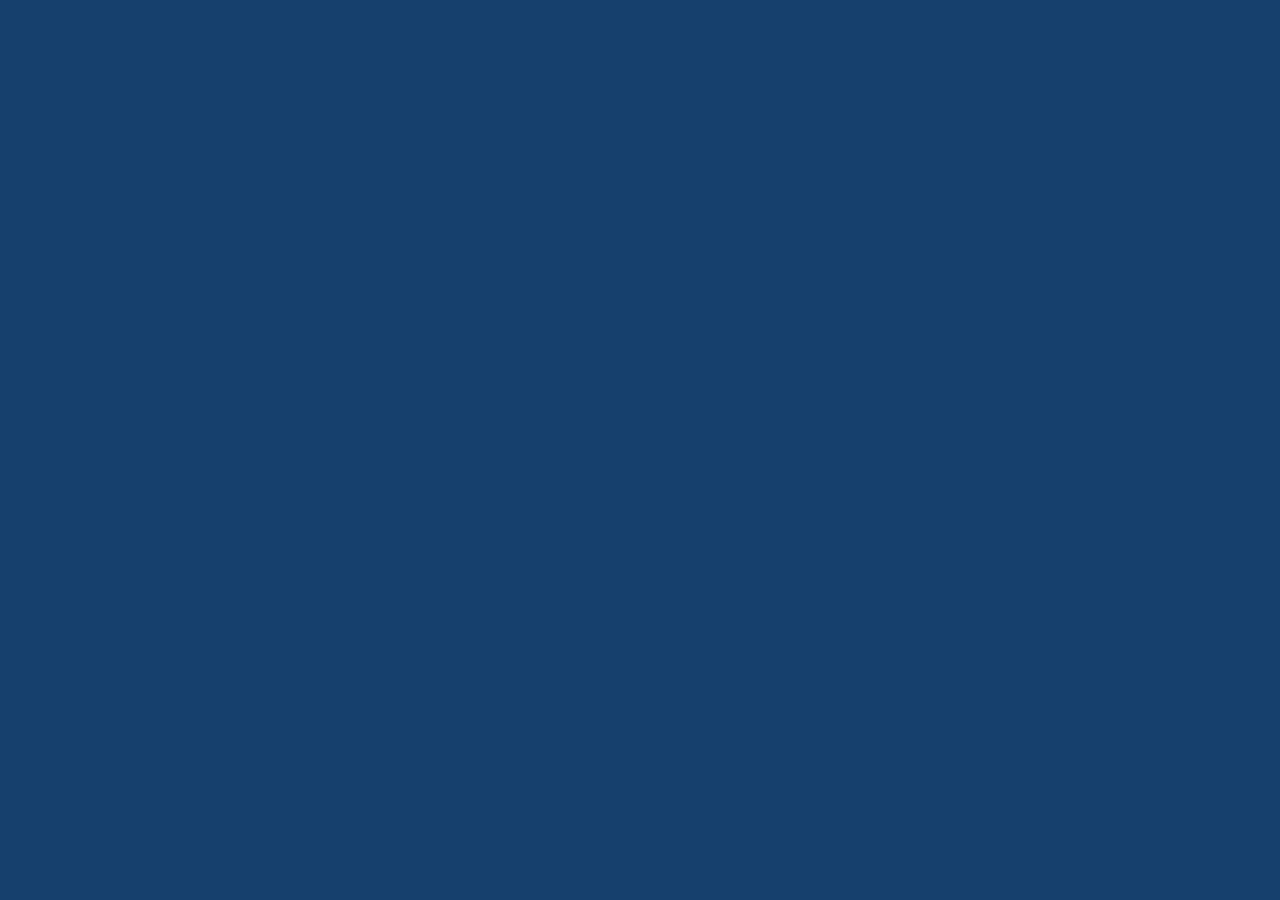
==== 02 Starter Game/index.html @ 28305648 "init commit" ====
<!DOCTYPE html>
<html>
<head>
	<title>Game Page</title>

	<!-- Bootstrap CSS -->
	<link rel="stylesheet" href="https://stackpath.bootstrapcdn.com/bootstrap/4.3.1/css/bootstrap.min.css">

	<!-- Game CSS -->
	<link rel="stylesheet" type="text/css" href="css/game.css">

</head>
<body>

	<!-- Main Container -->
	<div class="d-flex flex-row">
		
	</div>

	<!-- Game Board -->
	<div class="container py-md-3 py-sm-1">
		
		<!-- Game Board -->
		
		
	</div>

	<!-- Question Modal -->
	<div class="modal fade" tabindex="-1" role="dialog" id="questionModal">
		<div class="modal-dialog modal-lg" role="document">
			<div class="modal-content">
				<div class="modal-header">
					<h5 class="modal-title">Knowledge Check</h5>
					<button type="button" class="close" data-dismiss="modal" aria-label="Close">
						<span aria-hidden="true">&times;</span>
					</button>
				</div>
				<div class="modal-body">
					
				</div>
			</div>
		</div>
	</div>

	<!-- Leaderboard Modal -->
	<div class="modal fade" tabindex="-1" role="dialog" id="leaderBoard">
		<div class="modal-dialog modal-lg" role="document">
			<div class="modal-content">
				<div class="modal-header">
					<h5 class="modal-title">Leaderboard</h5>
					<button type="button" class="close" data-dismiss="modal" aria-label="Close">
						<span aria-hidden="true">&times;</span>
					</button>
				</div>
				<div class="modal-body">
					<div class="d-flex flex-row flex-wrap py-2 justify-content-center">
						<div class="d-flex flex-column flex-fill align-items-center p-4 m-2 leaderCard">
							<div class="d-block">
								<img src="images/jon.jpg" class="personIcon rounded-circle">
							</div>
							<p class="smallLabel pt-1">CEO</p>
							<h4 class="nameText">Jon Davies</h4>
						</div>
						<div class="d-flex flex-column align-items-center p-4 m-2 leaderCard">
							<div class="d-block">
								<img src="images/jess.jpg" class="personIcon rounded-circle">
							</div>
							<p class="smallLabel pt-1">Intern</p>
							<h4 class="nameText">Jess Daines</h4>
						</div>
						<div class="d-flex flex-column align-items-center p-4 m-2 leaderCard">
							<div class="d-block">
								<img src="images/brant.jpg" class="personIcon rounded-circle">
							</div>
							<p class="smallLabel pt-1">Cheif Engineer</p>
							<h4 class="nameText">Brant Pease</h4>
						</div>
						<div class="d-flex flex-column align-items-center p-4 m-2 leaderCard">
							<div class="d-block">
								<img src="images/katie.jpg" class="personIcon rounded-circle">
							</div>
							<p class="smallLabel pt-1">Team Leader</p>
							<h4 class="nameText">Becky McGee</h4>
						</div>
						<div class="d-flex flex-column align-items-center p-4 m-2 leaderCard">
							<div class="d-block">
								<img src="images/dan.jpg" class="personIcon rounded-circle">
							</div>
							<p class="smallLabel pt-1">Cheif Scientist</p>
							<h4 class="nameText">Dan Anthony</h4>
						</div>
						<div class="d-flex flex-column align-items-center p-4 m-2 leaderCard">
							<div class="d-block">
								<img src="images/mckenzie.jpg" class="personIcon rounded-circle">
							</div>
							<p class="smallLabel pt-1">Tech Lead</p>
							<h4 class="nameText">McKenzie Dawn</h4>
						</div>
						<div class="d-flex flex-column flex-fill align-items-center p-4 m-2 leaderCard">
							<div class="d-block">
								<img src="images/jimmy.jpg" class="personIcon rounded-circle">
							</div>
							<p class="smallLabel pt-1">Security</p>
							<h4 class="nameText">Jimmy Francis</h4>
						</div>
					</div>
				</div>
			</div>
		</div>
	</div>

	<!-- Bootstrap JS -->
	<script src="https://code.jquery.com/jquery-3.3.1.slim.min.js"></script>
	<script src="https://cdnjs.cloudflare.com/ajax/libs/popper.js/1.14.7/umd/popper.min.js"></script>
	<script src="https://stackpath.bootstrapcdn.com/bootstrap/4.3.1/js/bootstrap.min.js"></script>

	<!-- Game JS -->
	<script src="js/content.js"></script>
	<script src="js/game.js"></script>

</body>
</html>
---- 02 Starter Game/css/game.css ----
/*Background*/
body{
	background-color: #16406d;
}

/*Top Bar*/
.topBar{
	background-color: #000000;
	height: 70px;
}

.smallLogo{
	max-height: 55px;
	max-width: auto;
}

.scoreLabel{
	font-weight: bold;
	font-size: 25px;
	color: #fff;
}

.leaderboard{
	width: 50px;
	height: auto;
}

/*Copyright*/
.copyRight{
	font-size: 10px;
	color: #eeeeef;
}

/*Question Modal*/
.circleImage {
    width: 100px;
    height: 100px;
}

.modal-content{
	border-radius: 1.59rem;
	overflow: hidden;
}

.smallLabel{
	font-size: .8rem;
	margin: 0;
	color: #949395;
	text-transform: uppercase;
}

.modal-body h4{
	margin: 2px 0;
	font-size: 2rem;
}

.modal-footer{
	border: 0;
}

.modal-header{
	background-color: #3f3f3f;
	color: #fff;
}

.close{
	color: #fff;
	font-size: 1.9rem;
	font-weight: 100;
	line-height: .8;
}

.close:hover{
	color: #d8d6d9;
}

.gamePiece{
	background-color: #8890a3;
	color: #fff;
	font-weight: bold;
	font-size: 45px;
	width: 350px;
	height: 200px;
	box-shadow: 0 0 8px rgba(0,0,0,.4);
}

.gamePiece:hover{
	background-color: #707784;
	cursor: pointer;
}

.gamePieceAnswered{
	background-color: #8890a3;
	color: #fff;
	font-weight: bold;
	font-size: 45px;
	width: 350px;
	height: 200px;
	box-shadow: 0 0 8px rgba(0,0,0,.4);
	opacity: 0.5;
}

/*Leaderboard Modal*/
.nameText{
	font-size: 18px!important;
}

.personIcon{
	width: 100px;
	height: 100px;
}

.leaderCard{
	border-radius: 15px;
	box-shadow: 0 0 8px rgba(0,0,0,.2);
	background-color: #fff;	
}

#leaderBoard .modal-content{
	background-color: #f4f3f5!important;
}
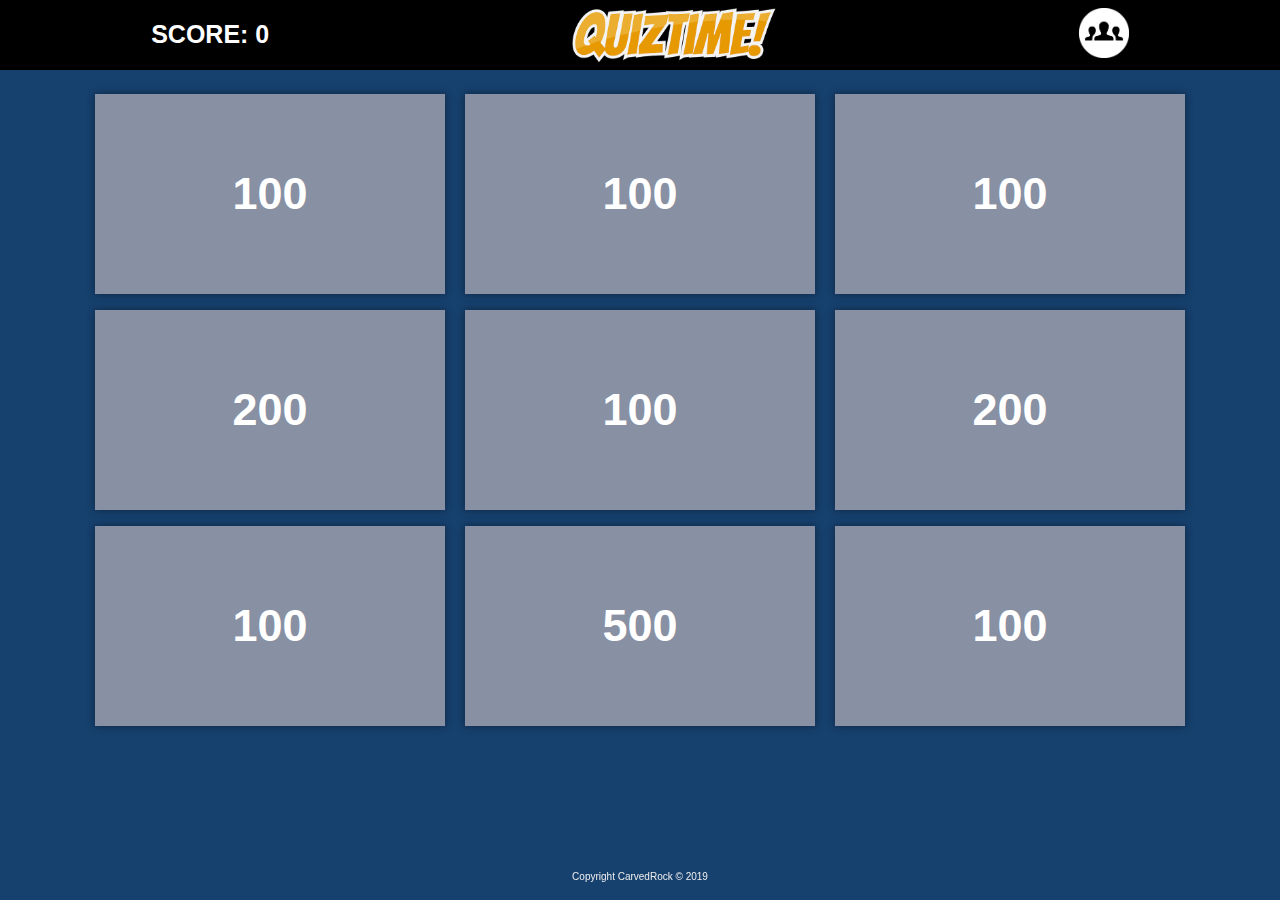
==== commit 58ebefcd: "little game" ====
--- a/02 Starter Game/index.html
+++ b/02 Starter Game/index.html
@@ -1,122 +1,272 @@
 <!DOCTYPE html>
 <html>
-<head>
-	<title>Game Page</title>
-
-	<!-- Bootstrap CSS -->
-	<link rel="stylesheet" href="https://stackpath.bootstrapcdn.com/bootstrap/4.3.1/css/bootstrap.min.css">
-
-	<!-- Game CSS -->
-	<link rel="stylesheet" type="text/css" href="css/game.css">
-
-</head>
-<body>
-
-	<!-- Main Container -->
-	<div class="d-flex flex-row">
-		
-	</div>
-
-	<!-- Game Board -->
-	<div class="container py-md-3 py-sm-1">
-		
-		<!-- Game Board -->
-		
-		
-	</div>
-
-	<!-- Question Modal -->
-	<div class="modal fade" tabindex="-1" role="dialog" id="questionModal">
-		<div class="modal-dialog modal-lg" role="document">
-			<div class="modal-content">
-				<div class="modal-header">
-					<h5 class="modal-title">Knowledge Check</h5>
-					<button type="button" class="close" data-dismiss="modal" aria-label="Close">
-						<span aria-hidden="true">&times;</span>
-					</button>
-				</div>
-				<div class="modal-body">
-					
-				</div>
-			</div>
-		</div>
-	</div>
-
-	<!-- Leaderboard Modal -->
-	<div class="modal fade" tabindex="-1" role="dialog" id="leaderBoard">
-		<div class="modal-dialog modal-lg" role="document">
-			<div class="modal-content">
-				<div class="modal-header">
-					<h5 class="modal-title">Leaderboard</h5>
-					<button type="button" class="close" data-dismiss="modal" aria-label="Close">
-						<span aria-hidden="true">&times;</span>
-					</button>
-				</div>
-				<div class="modal-body">
-					<div class="d-flex flex-row flex-wrap py-2 justify-content-center">
-						<div class="d-flex flex-column flex-fill align-items-center p-4 m-2 leaderCard">
-							<div class="d-block">
-								<img src="images/jon.jpg" class="personIcon rounded-circle">
-							</div>
-							<p class="smallLabel pt-1">CEO</p>
-							<h4 class="nameText">Jon Davies</h4>
-						</div>
-						<div class="d-flex flex-column align-items-center p-4 m-2 leaderCard">
-							<div class="d-block">
-								<img src="images/jess.jpg" class="personIcon rounded-circle">
-							</div>
-							<p class="smallLabel pt-1">Intern</p>
-							<h4 class="nameText">Jess Daines</h4>
-						</div>
-						<div class="d-flex flex-column align-items-center p-4 m-2 leaderCard">
-							<div class="d-block">
-								<img src="images/brant.jpg" class="personIcon rounded-circle">
-							</div>
-							<p class="smallLabel pt-1">Cheif Engineer</p>
-							<h4 class="nameText">Brant Pease</h4>
-						</div>
-						<div class="d-flex flex-column align-items-center p-4 m-2 leaderCard">
-							<div class="d-block">
-								<img src="images/katie.jpg" class="personIcon rounded-circle">
-							</div>
-							<p class="smallLabel pt-1">Team Leader</p>
-							<h4 class="nameText">Becky McGee</h4>
-						</div>
-						<div class="d-flex flex-column align-items-center p-4 m-2 leaderCard">
-							<div class="d-block">
-								<img src="images/dan.jpg" class="personIcon rounded-circle">
-							</div>
-							<p class="smallLabel pt-1">Cheif Scientist</p>
-							<h4 class="nameText">Dan Anthony</h4>
-						</div>
-						<div class="d-flex flex-column align-items-center p-4 m-2 leaderCard">
-							<div class="d-block">
-								<img src="images/mckenzie.jpg" class="personIcon rounded-circle">
-							</div>
-							<p class="smallLabel pt-1">Tech Lead</p>
-							<h4 class="nameText">McKenzie Dawn</h4>
-						</div>
-						<div class="d-flex flex-column flex-fill align-items-center p-4 m-2 leaderCard">
-							<div class="d-block">
-								<img src="images/jimmy.jpg" class="personIcon rounded-circle">
-							</div>
-							<p class="smallLabel pt-1">Security</p>
-							<h4 class="nameText">Jimmy Francis</h4>
-						</div>
-					</div>
-				</div>
-			</div>
-		</div>
-	</div>
-
-	<!-- Bootstrap JS -->
-	<script src="https://code.jquery.com/jquery-3.3.1.slim.min.js"></script>
-	<script src="https://cdnjs.cloudflare.com/ajax/libs/popper.js/1.14.7/umd/popper.min.js"></script>
-	<script src="https://stackpath.bootstrapcdn.com/bootstrap/4.3.1/js/bootstrap.min.js"></script>
-
-	<!-- Game JS -->
-	<script src="js/content.js"></script>
-	<script src="js/game.js"></script>
-
-</body>
-</html>+  <head>
+    <title>Game Page</title>
+
+    <!-- Bootstrap CSS -->
+    <link
+      rel="stylesheet"
+      href="https://stackpath.bootstrapcdn.com/bootstrap/4.3.1/css/bootstrap.min.css"
+    />
+
+    <!-- Game CSS -->
+    <link rel="stylesheet" type="text/css" href="css/game.css" />
+  </head>
+  <body>
+    <!-- Main Container -->
+    <div class="d-flex flex-row justify-content-around topBar">
+      <div class="py-3">
+        <p class="scoreLabel">SCORE: 0</p>
+      </div>
+      <div class="py-2">
+        <img src="images/SmallLogo.png" class="img-fluid smallLogo" />
+      </div>
+      <div class="py-2">
+        <img
+          src="images/leaderboard.png"
+          class="leaderboard"
+          data-toggle="modal"
+          data-target="#leaderBoard"
+        />
+      </div>
+    </div>
+
+    <!-- Game Board -->
+    <div class="container py-md-3 py-sm-1">
+      <!-- Game Board -->
+      <div class="d-flex flex-row justify-content-around flex-wrap">
+        <div
+          class="gamePiece m-2 d-flex justify-content-center align-items-center"
+          onclick="showQuestion(1)"
+        >
+          100
+        </div>
+        <div
+          class="gamePiece m-2 d-flex justify-content-center align-items-center onclick="showQuestion(2)""
+        >
+          100
+        </div>
+        <div
+          class="gamePiece m-2 d-flex justify-content-center align-items-center onclick="showQuestion(3)""
+        >
+          100
+        </div>
+        <div
+          class="gamePiece m-2 d-flex justify-content-center align-items-center onclick="showQuestion(4)""
+        >
+          200
+        </div>
+        <div
+          class="gamePiece m-2 d-flex justify-content-center align-items-center onclick="showQuestion(5)""
+        >
+          100
+        </div>
+        <div
+          class="gamePiece m-2 d-flex justify-content-center align-items-center onclick="showQuestion(6)""
+        >
+          200
+        </div>
+        <div
+          class="gamePiece m-2 d-flex justify-content-center align-items-center onclick="showQuestion(7)""
+        >
+          100
+        </div>
+        <div
+          class="gamePiece m-2 d-flex justify-content-center align-items-center onclick="showQuestion(8)""
+        >
+          500
+        </div>
+        <div
+          class="gamePiece m-2 d-flex justify-content-center align-items-center onclick="showQuestion(9)""
+        >
+          100
+        </div>
+      </div>
+    </div>
+
+    <div class="d-flex flex-column align-items-center fixed-bottom">
+      <img src="images/carved-rock-logo-white.png" class="img-fluid d-none" />
+      <p class="copyRight">Copyright CarvedRock &copy; 2019</p>
+    </div>
+
+    <!-- Question Modal -->
+    <div class="modal fade" tabindex="-1" role="dialog" id="questionModal">
+      <div class="modal-dialog modal-lg" role="document">
+        <div class="modal-content">
+          <div class="modal-header">
+            <h5 class="modal-title">Knowledge Check</h5>
+            <button
+              type="button"
+              class="close"
+              data-dismiss="modal"
+              aria-label="Close"
+            >
+              <span aria-hidden="true">&times;</span>
+            </button>
+          </div>
+          <div class="modal-body">
+            <div class="d-flex flex-row">
+              <div class="d-block">
+                <img
+                  src="images/forest.jpg"
+                  class="circleImage rounded-circle shadow"
+                  id="questionImage"
+                />
+              </div>
+              <div class="ml-3 mt-2 align-items-center">
+                <p class="smallLabel" id="questionLabel">
+                  Small label goes here...
+                </p>
+                <h4 id="questionText">What is the answer to this question?</h4>
+              </div>
+            </div>
+            <div class="d-flex flex-column py-3">
+              <button
+                type="button"
+                class="btn btn-primary btn-lg mb-2"
+				id="optionA"
+				onclick="submitQuestion()"
+              >
+                Option A
+              </button>
+              <button
+                type="button"
+                class="btn btn-primary btn-lg mb-2"
+				id="optionB"
+				onclick="submitQuestion()"
+              >
+                Option B
+              </button>
+              <button
+                type="button"
+                class="btn btn-primary btn-lg mb-2"
+				id="optionC"
+				onclick="submitQuestion()"
+              >
+                Option C
+              </button>
+			  <button 
+				  type="button" 
+				  class="btn btn-primary btn-lg" 
+				  id="optionD"
+				  onclick="submitQuestion()"
+				>
+                Option D
+              </button>
+            </div>
+          </div>
+        </div>
+      </div>
+    </div>
+
+    <!-- Leaderboard Modal -->
+    <div class="modal fade" tabindex="-1" role="dialog" id="leaderBoard">
+      <div class="modal-dialog modal-lg" role="document">
+        <div class="modal-content">
+          <div class="modal-header">
+            <h5 class="modal-title">Leaderboard</h5>
+            <button
+              type="button"
+              class="close"
+              data-dismiss="modal"
+              aria-label="Close"
+            >
+              <span aria-hidden="true">&times;</span>
+            </button>
+          </div>
+          <div class="modal-body">
+            <div class="d-flex flex-row flex-wrap py-2 justify-content-center">
+              <div
+                class="d-flex flex-column flex-fill align-items-center p-4 m-2 leaderCard"
+              >
+                <div class="d-block">
+                  <img src="images/jon.jpg" class="personIcon rounded-circle" />
+                </div>
+                <p class="smallLabel pt-1">CEO</p>
+                <h4 class="nameText">Jon Davies</h4>
+              </div>
+              <div
+                class="d-flex flex-column align-items-center p-4 m-2 leaderCard"
+              >
+                <div class="d-block">
+                  <img
+                    src="images/jess.jpg"
+                    class="personIcon rounded-circle"
+                  />
+                </div>
+                <p class="smallLabel pt-1">Intern</p>
+                <h4 class="nameText">Jess Daines</h4>
+              </div>
+              <div
+                class="d-flex flex-column align-items-center p-4 m-2 leaderCard"
+              >
+                <div class="d-block">
+                  <img
+                    src="images/brant.jpg"
+                    class="personIcon rounded-circle"
+                  />
+                </div>
+                <p class="smallLabel pt-1">Cheif Engineer</p>
+                <h4 class="nameText">Brant Pease</h4>
+              </div>
+              <div
+                class="d-flex flex-column align-items-center p-4 m-2 leaderCard"
+              >
+                <div class="d-block">
+                  <img
+                    src="images/katie.jpg"
+                    class="personIcon rounded-circle"
+                  />
+                </div>
+                <p class="smallLabel pt-1">Team Leader</p>
+                <h4 class="nameText">Becky McGee</h4>
+              </div>
+              <div
+                class="d-flex flex-column align-items-center p-4 m-2 leaderCard"
+              >
+                <div class="d-block">
+                  <img src="images/dan.jpg" class="personIcon rounded-circle" />
+                </div>
+                <p class="smallLabel pt-1">Cheif Scientist</p>
+                <h4 class="nameText">Dan Anthony</h4>
+              </div>
+              <div
+                class="d-flex flex-column align-items-center p-4 m-2 leaderCard"
+              >
+                <div class="d-block">
+                  <img
+                    src="images/mckenzie.jpg"
+                    class="personIcon rounded-circle"
+                  />
+                </div>
+                <p class="smallLabel pt-1">Tech Lead</p>
+                <h4 class="nameText">McKenzie Dawn</h4>
+              </div>
+              <div
+                class="d-flex flex-column flex-fill align-items-center p-4 m-2 leaderCard"
+              >
+                <div class="d-block">
+                  <img
+                    src="images/jimmy.jpg"
+                    class="personIcon rounded-circle"
+                  />
+                </div>
+                <p class="smallLabel pt-1">Security</p>
+                <h4 class="nameText">Jimmy Francis</h4>
+              </div>
+            </div>
+          </div>
+        </div>
+      </div>
+    </div>
+
+    <!-- Bootstrap JS -->
+    <script src="https://code.jquery.com/jquery-3.3.1.slim.min.js"></script>
+    <script src="https://cdnjs.cloudflare.com/ajax/libs/popper.js/1.14.7/umd/popper.min.js"></script>
+    <script src="https://stackpath.bootstrapcdn.com/bootstrap/4.3.1/js/bootstrap.min.js"></script>
+
+    <!-- Game JS -->
+    <script src="js/content.js"></script>
+    <script src="js/game.js"></script>
+  </body>
+</html>
